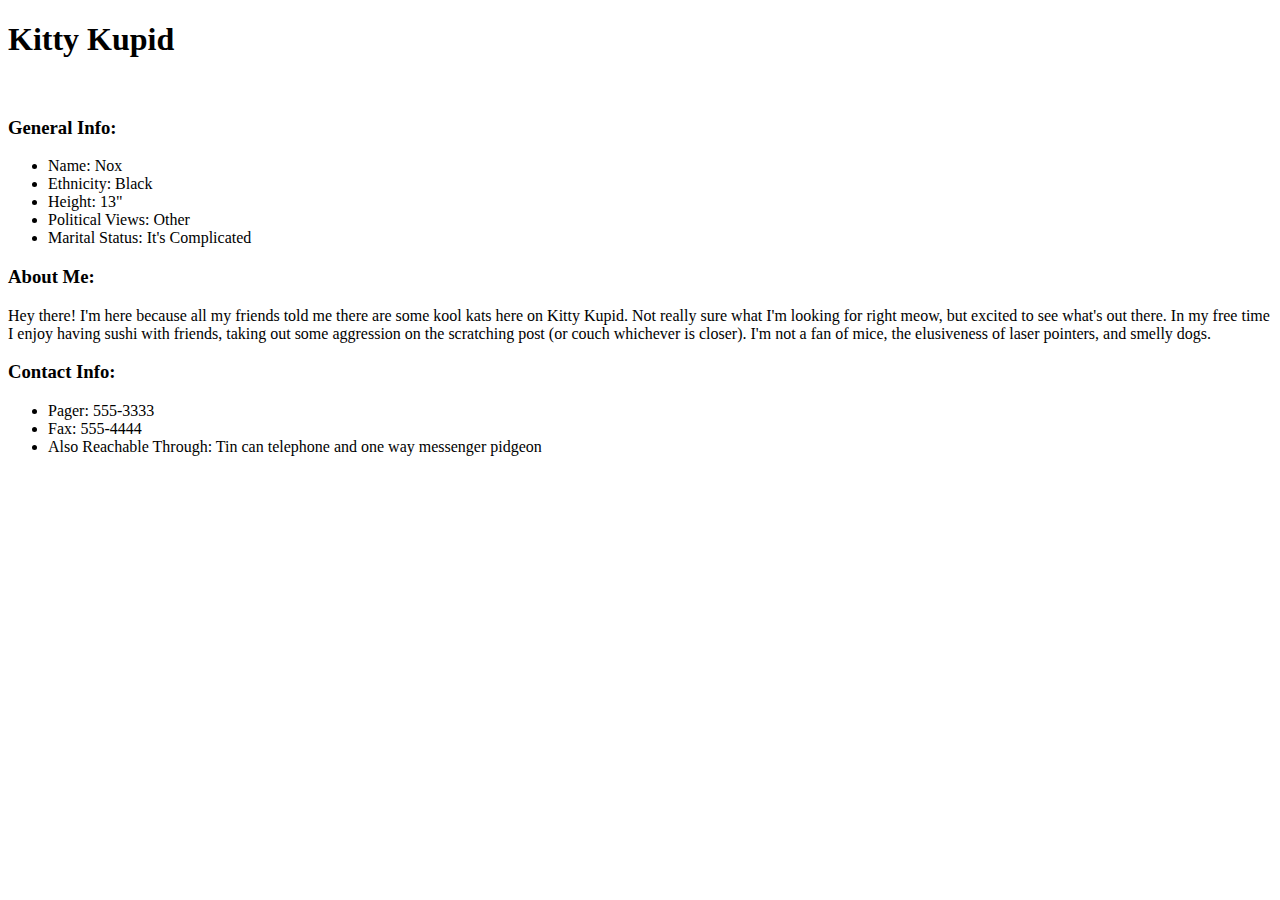
==== index.html @ 66481cf1 "add website text" ====
<!DOCTYPE html>
<html>
  <head>
    <title>Kitty Kupid</title>
  </head>
  <body>
    <h1>Kitty Kupid</h1>
    <img etc>
    <h3>General Info:</h3>
    <ul>
      <li>Name: Nox</li>
      <li>Ethnicity: Black</li>
      <li>Height: 13"</li>
      <li>Political Views: Other</li>
      <li>Marital Status: It's Complicated</li>
    </ul>
    <h3>About Me:</h3>
    <p>Hey there! I'm here because all my friends told me there are some kool kats here on Kitty Kupid.  Not really sure what I'm looking for right meow, but excited to see what's out there. In my free time I enjoy having sushi with friends, taking out some aggression on the scratching post (or couch whichever is closer). I'm not a fan of mice, the elusiveness of laser pointers, and smelly dogs.</p>
    <h3>Contact Info:</h3>
    <ul>
      <li>Pager: 555-3333</li>
      <li>Fax: 555-4444</li>
      <li>Also Reachable Through: Tin can telephone and one way messenger pidgeon</li>

  </body>
</html>
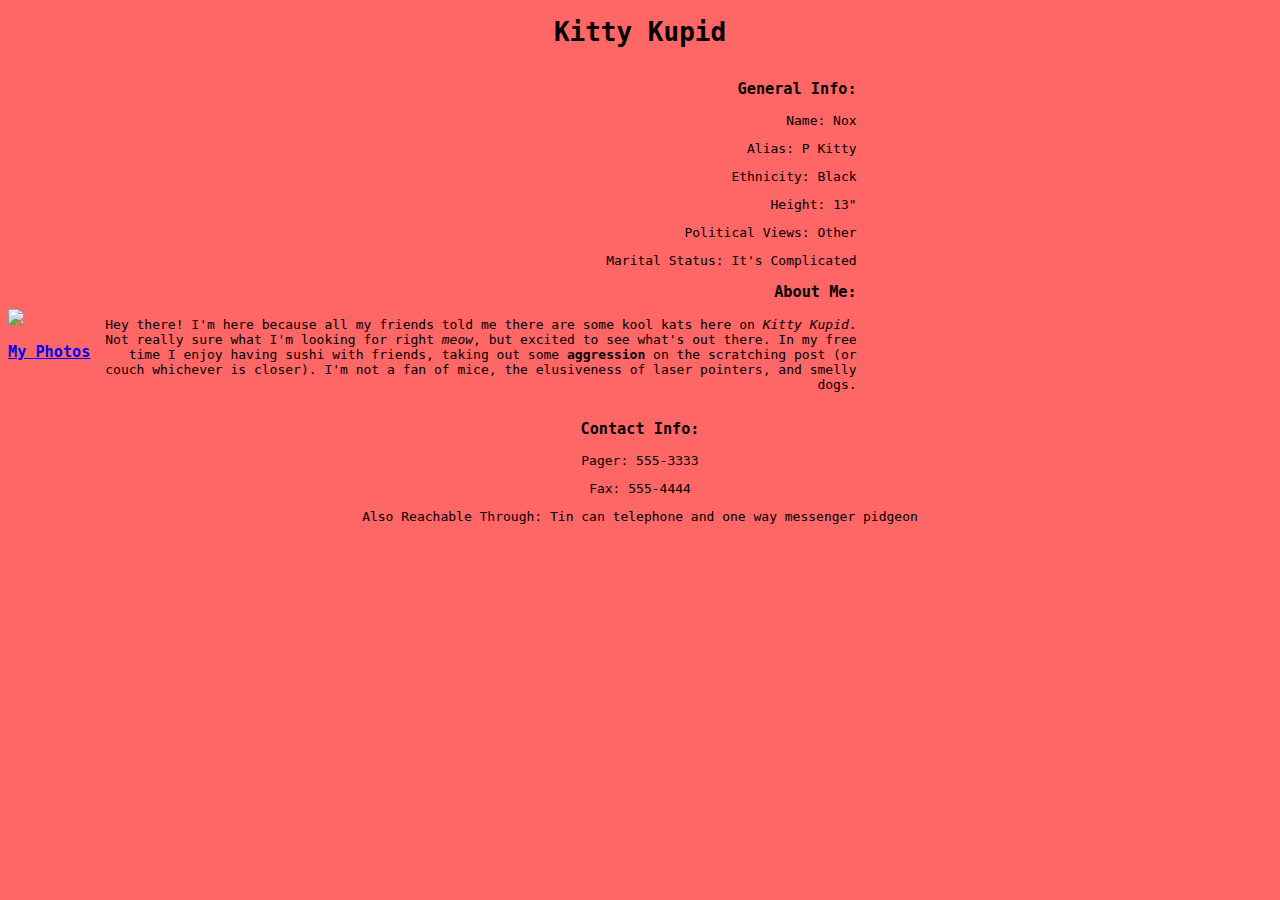
==== commit 8bcc74f2: "Adds css" ====
--- a/index.html
+++ b/index.html
@@ -1,26 +1,32 @@
 <!DOCTYPE html>
 <html>
   <head>
+    <link href="kitty-cat.css" rel="stylesheet" type="text/css">
     <title>Kitty Kupid</title>
   </head>
   <body>
-    <h1>Kitty Kupid</h1>
-    <img etc>
-    <h3>General Info:</h3>
-    <ul>
-      <li>Name: Nox</li>
-      <li>Ethnicity: Black</li>
-      <li>Height: 13"</li>
-      <li>Political Views: Other</li>
-      <li>Marital Status: It's Complicated</li>
-    </ul>
-    <h3>About Me:</h3>
-    <p>Hey there! I'm here because all my friends told me there are some kool kats here on Kitty Kupid.  Not really sure what I'm looking for right meow, but excited to see what's out there. In my free time I enjoy having sushi with friends, taking out some aggression on the scratching post (or couch whichever is closer). I'm not a fan of mice, the elusiveness of laser pointers, and smelly dogs.</p>
-    <h3>Contact Info:</h3>
-    <ul>
-      <li>Pager: 555-3333</li>
-      <li>Fax: 555-4444</li>
-      <li>Also Reachable Through: Tin can telephone and one way messenger pidgeon</li>
-
+    <h1><strong>Kitty Kupid</strong></h1>
+    <div id='pictureDiv'>
+      <img src="images/nox.jpg" width=200px>
+      <h3><a href="photos.html">My Photos</a></h3>
+      <br>
+    </div>
+    <div id='infoDiv'>
+      <h3>General Info:</h3>
+      <p>Name: Nox</p>
+      <p>Alias: P Kitty</p>
+      <p>Ethnicity: Black</p>
+      <p>Height: 13"</p>
+      <p>Political Views: Other</p>
+      <p>Marital Status: It's Complicated</p>
+      <h3>About Me:</h3>
+      <p>Hey there! I'm here because all my friends told me there are some kool kats here on <em>Kitty Kupid</em>.  Not really sure what I'm looking for right <em>meow</em>, but excited to see what's out there. In my free time I enjoy having sushi with friends, taking out some <strong>aggression</strong> on the scratching post (or couch whichever is closer). I'm not a fan of mice, the elusiveness of laser pointers, and smelly dogs.</p>
+    </div>
+    <div id='contactDiv'>
+      <h3>Contact Info:</h3>
+      <p>Pager: 555-3333</p>
+      <p>Fax: 555-4444</p>
+      <p>Also Reachable Through: Tin can telephone and one way messenger pidgeon</p>
+    </div>
   </body>
 </html>
--- a/kitty-cat.css
+++ b/kitty-cat.css
@@ -0,0 +1,20 @@
+body{
+  font-family: monospace;
+  background-color: #ff6666;
+}
+h1{
+  text-align: center;
+}
+#pictureDiv{
+  text-align: left;
+  display: inline-block;
+
+}
+#infoDiv{
+  text-align: right;
+  display: inline-block;
+  width: 60%;
+}
+#contactDiv{
+  text-align: center;
+}
